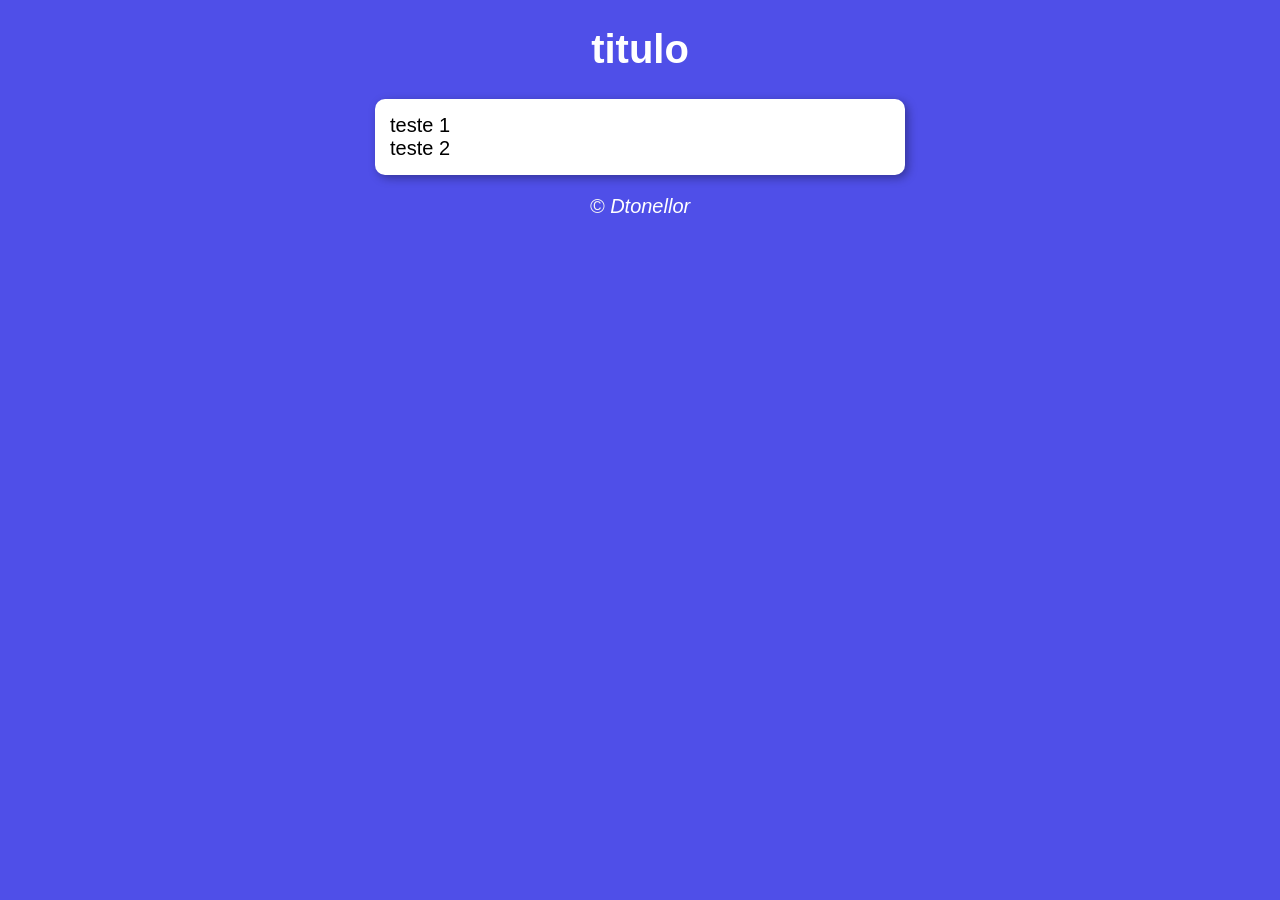
==== Ex10/index.html @ 3e54065f "contador feito" ====
<!DOCTYPE html>
<html lang="pt-br">
<head>
    <meta charset="UTF-8">
    <meta name="viewport" content="width=device-width, initial-scale=1.0">
    <title>Document</title>
    <link rel="stylesheet" href="style.css">
</head>
<body>
    <header>
        <h1>titulo</h1>
    </header>
    <section>
        <div>
            teste 1
        </div>
        <div>
            teste 2
        </div>
    </section>
    <footer>
        <p>&copy; <a href="https://github.com/dtonellor" target="_blank">Dtonellor</a></p>
    </footer>
    <script src="script.js"></script>
</body>
</html>
---- Ex10/style.css ----
@charset "UTF-8";

body {
    background: rgb(79, 79, 232);
    font: normal 15pt Arial;
}

header {
    color: white;
    text-align: center;
}

section {
    background: white;
    border-radius: 10px;
    padding: 15px;
    width: 500px;
    margin: auto;
    box-shadow: 3px 3px 10px rgba(0, 0, 0, 0.34);
}

footer {
    color: whitesmoke;
    text-align: center;
    font-style: italic;
}

footer > p > a {
    color: white;
    text-decoration: none;
}
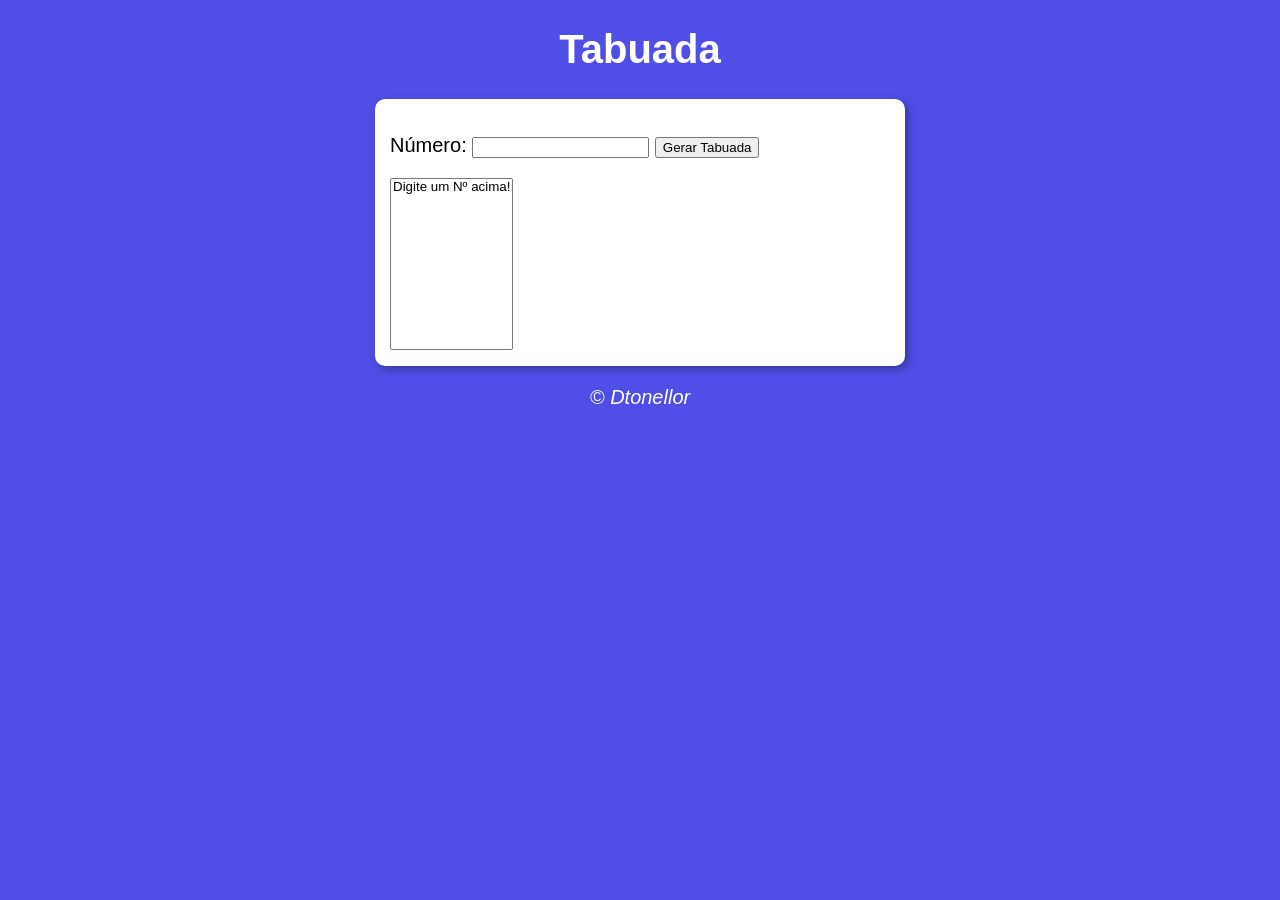
==== commit 2ea6de5c: "calculator js" ====
--- a/Ex10/index.html
+++ b/Ex10/index.html
@@ -8,14 +8,16 @@
 </head>
 <body>
     <header>
-        <h1>titulo</h1>
+        <h1>Tabuada</h1>
     </header>
     <section>
         <div>
-            teste 1
+            <p>Número: <input type="number" name="num" id="txtn"> <input type="button" value="Gerar Tabuada" onclick="tabuada()"></p>
         </div>
         <div>
-            teste 2
+            <select name="tabuada" id="seltab" size="10">
+                <option>Digite um Nº acima!</option>
+            </select>
         </div>
     </section>
     <footer>
